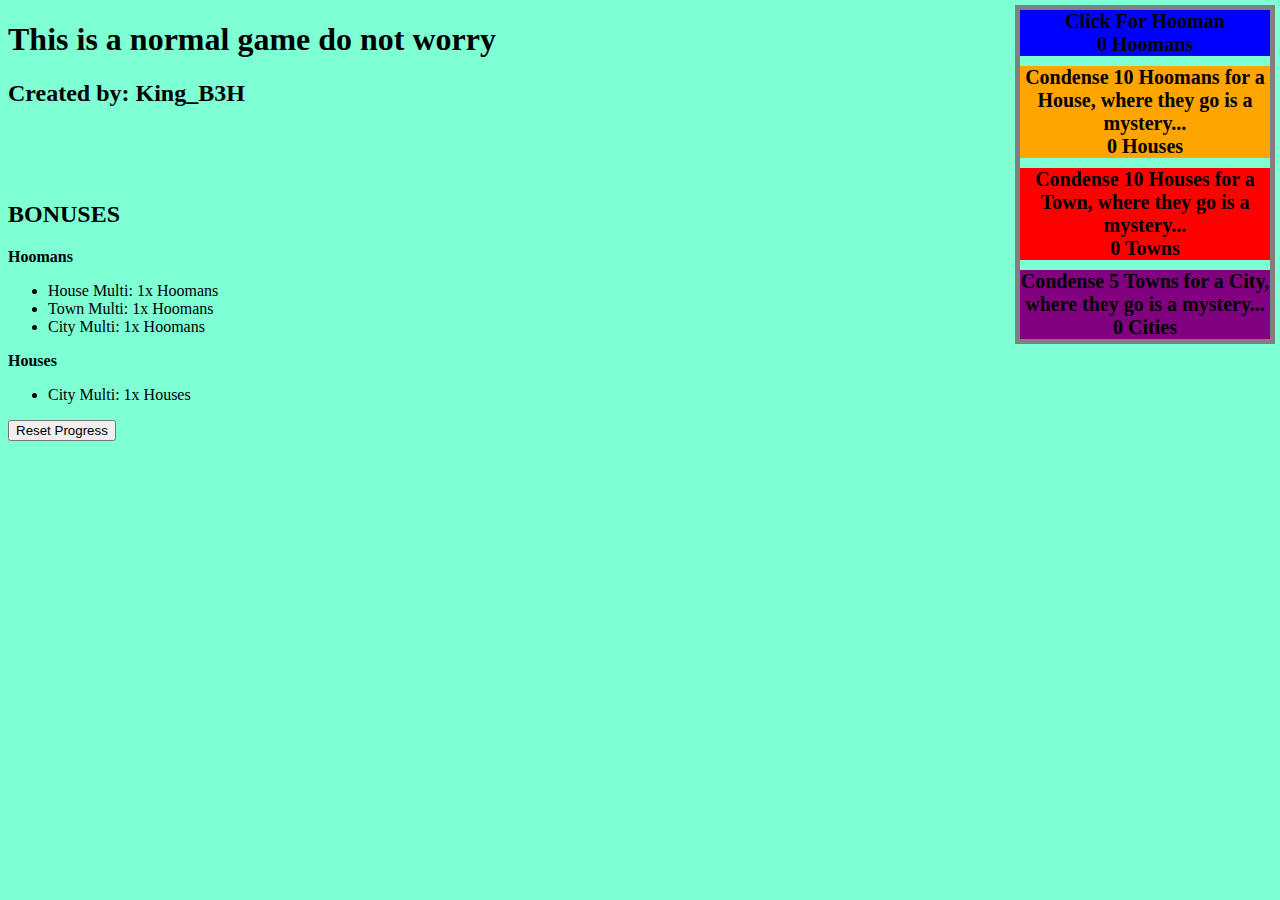
==== index.html @ 2d89a1ad "Rename Why.html to index.html" ====
<!DOCTYPE HTML>
<html>
    <title>Ur bald</title>
    <link rel="stylesheet" href="why.css"/>
    <body>
        <h1>This is a normal game do not worry</h1>
        <h2>Created by: King_B3H</h2>
        <br>
        <br>
        <br>
        <div class="right">
            <h2>BONUSES</h2>
            
            <b>Hoomans</b><ul>
                <li>House Multi: <span id="house_multi"></span>x Hoomans
                <li>Town Multi: <span id="town_h_multi"></span>x Hoomans
                <li>City Multi: <span id="city_h_multi"></span>x Hoomans</ul>
                    <b>Houses</b><ul>
                <li>City Multi: <span id="city_H_multi"></span>x Houses
        </div>

        <div class="left">
            <div class="generate">
                <div id="human_generate" onclick="create()">Click For Hooman<br>
                <span id="human"> </span> Hoomans</div>
                <div id="generation_divide"></div>
                <div id="house_generate" onclick="condense(house)">Condense 10 Hoomans for a House, where they go is a mystery...<br>
                <span id="house"> </span> Houses</div>
                <div id="generation_divide"></div>
                <div id="town_generate" onclick="condense(town)">Condense 10 Houses for a Town, where they go is a mystery...<br>
                <span id="town"> </span> Towns</div>
                <div id="generation_divide"></div>
                <div id="city_generate" onclick="condense(city)">Condense 5 Towns for a City, where they go is a mystery...<br>
                <span id="city"> </span> Cities</div>

            </div>
        </div>
        <button onclick="resetGame()">Reset Progress</button>
    </body>
    
</html>
<script src="why.js">
    </script>
---- why.css ----
body{
    user-select:none;
    font-family:'papyrus';
    background-color:aquamarine;
}
.left{
    position:absolute;
    right:0px;
    top:0px;
}
.generate{
    border:5px solid grey;
    margin-top:5px;
    margin-right:5px;
    text-align:center;
    font-weight:600;
    width:250px;
    color:black;
    font-size:20px;
    font-family:'papyrus';
}
#generation_divide{
    height:10px;
}
#human_generate{
    text-align:center;
    background-color:blue;
}
#house_generate{
    text-align:center;
    background-color:orange;
}
#town_generate{
    text-align:center;
    background-color:red;
}
#city_generate{
    text-align:center;
    background-color:purple;
}
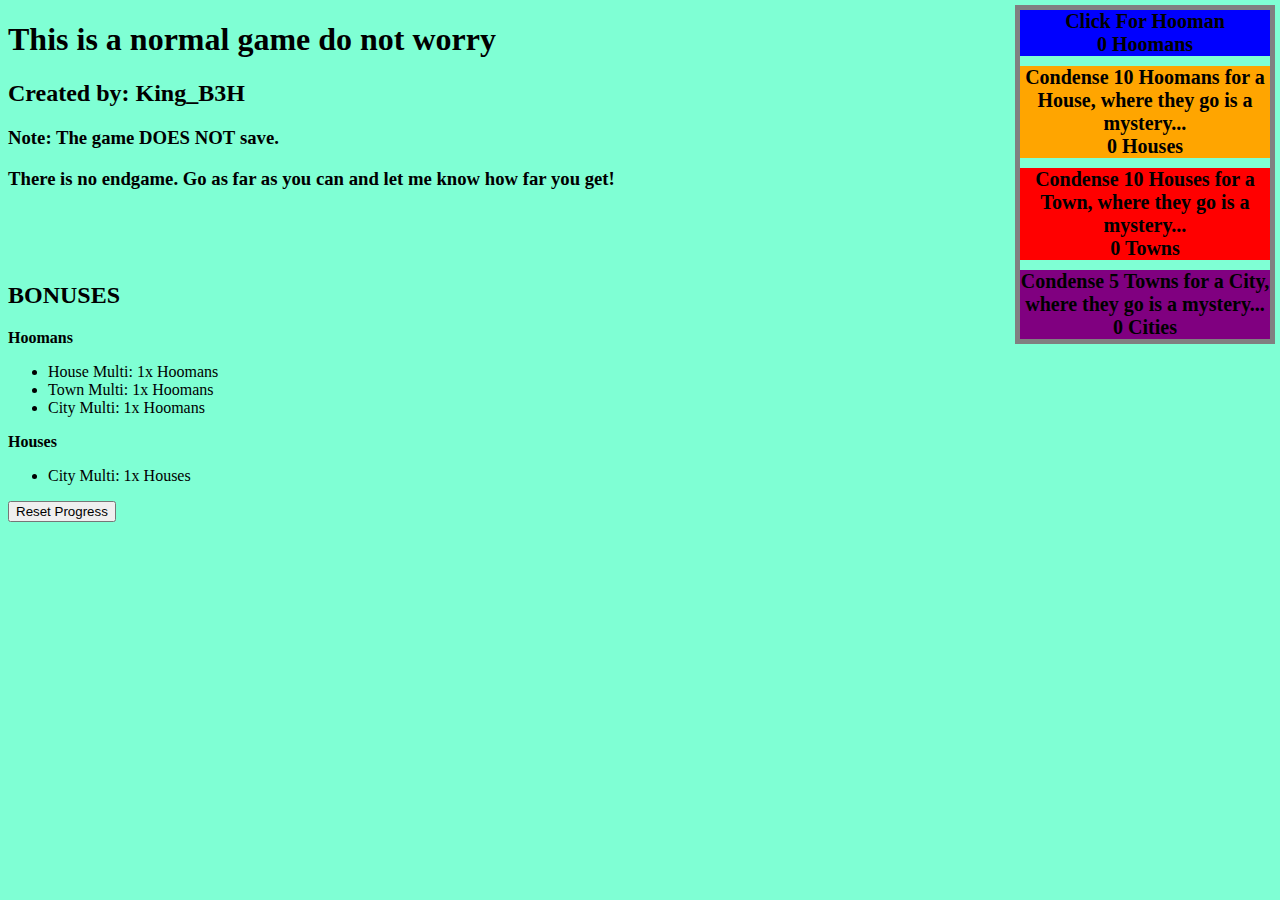
==== commit 13489d19: "Update index.html" ====
--- a/index.html
+++ b/index.html
@@ -5,6 +5,8 @@
     <body>
         <h1>This is a normal game do not worry</h1>
         <h2>Created by: King_B3H</h2>
+        <h3>Note: The game <b>DOES NOT</b> save.</h3>
+        <h3>There is no endgame. Go as far as you can and let me know how far you get!</h3>
         <br>
         <br>
         <br>
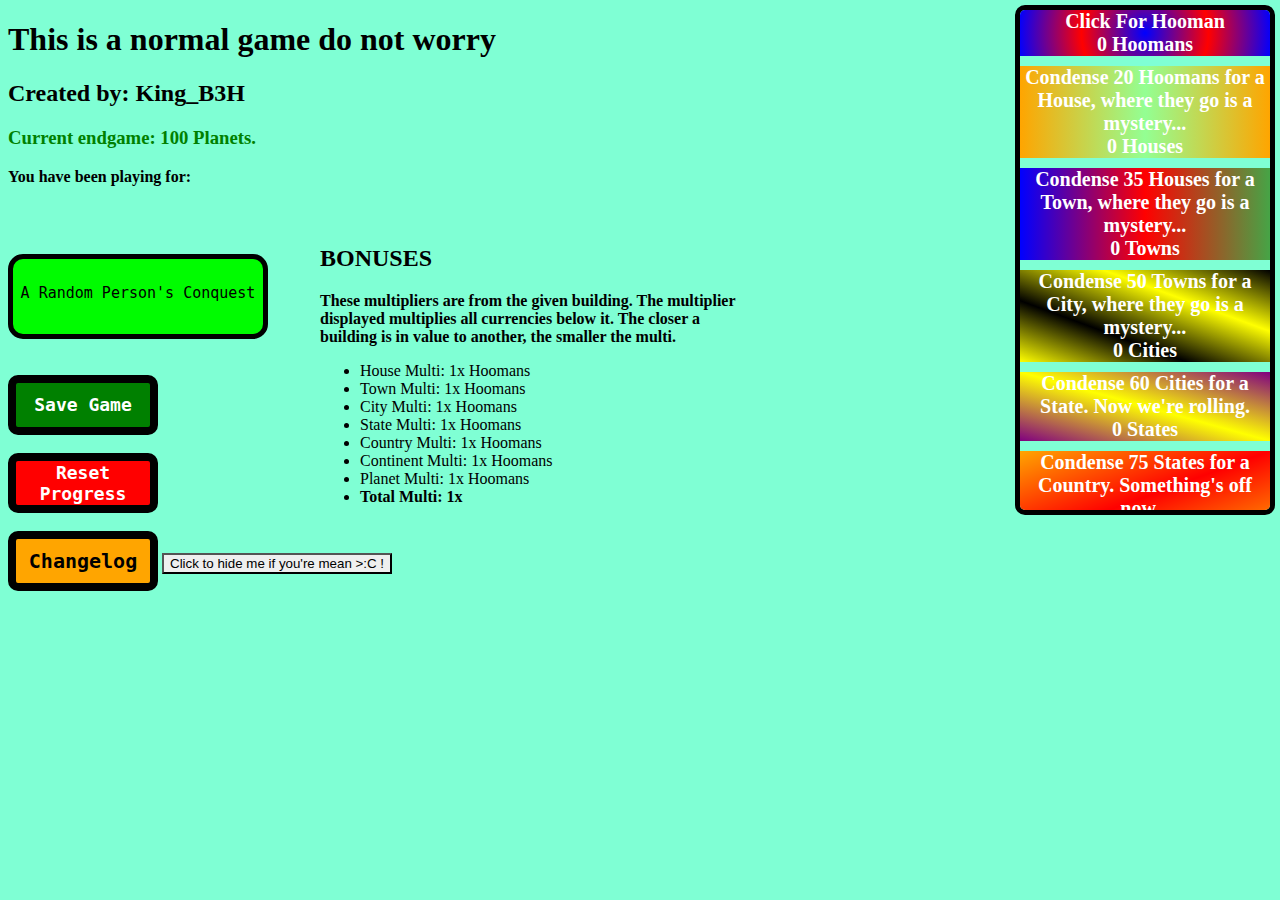
==== commit d72e8de6: "Add files via upload" ====
--- a/index.html
+++ b/index.html
@@ -1,45 +1,108 @@
 <!DOCTYPE HTML>
 <html>
-    <title>Ur bald</title>
+    <title>A Normal Game</title>
     <link rel="stylesheet" href="why.css"/>
+    <link rel="icon" href="favicon.ico">
     <body>
+        <div id="right">
         <h1>This is a normal game do not worry</h1>
         <h2>Created by: King_B3H</h2>
-        <h3>Note: The game <b>DOES NOT</b> save.</h3>
-        <h3>There is no endgame. Go as far as you can and let me know how far you get!</h3>
+        <h3 style="color:green;">Current endgame: 100 Planets.</h3>
+        <p style="font-weight:bold;">You have been playing for: <p>
+        <span id="dayDisplay"></span>
+        <span id="hourDisplay"></span>
+        <span id="minuteDisplay"></span>
+        <span id="secondDisplay"></span>
         <br>
         <br>
+        <div id="usernameBar" onclick="getUserName()"><span id="userName"></span>'s Conquest</div>
         <br>
-        <div class="right">
+        <br>
+        <div id="bonuses">
             <h2>BONUSES</h2>
-            
+            <b>These multipliers are from the given building. The multiplier<br> displayed multiplies all currencies below it. The closer a <br>building is in value to another, the smaller the multi.</b><ul>
+                <li>House Multi: <span id="house_multi"></span>x Hoomans
+                <li>Town Multi: <span id="town_h_multi"></span>x Hoomans
+                <li>City Multi: <span id="city_h_multi"></span>x Hoomans
+                <li>State Multi: <span id="state_h_multi"></span>x Hoomans
+                <li>Country Multi: <span id="country_h_multi"></span>x Hoomans
+                <li>Continent Multi: <span id="continent_h_multi"></span>x Hoomans
+                <li>Planet Multi: <span id="planet_h_multi"></span>x Hoomans<br>
+                <li><b>Total Multi: <span id="totalMulti"></span>x</b></ul>
+        </div>
+            <!--
             <b>Hoomans</b><ul>
                 <li>House Multi: <span id="house_multi"></span>x Hoomans
                 <li>Town Multi: <span id="town_h_multi"></span>x Hoomans
-                <li>City Multi: <span id="city_h_multi"></span>x Hoomans</ul>
-                    <b>Houses</b><ul>
+                <li>City Multi: <span id="city_h_multi"></span>x Hoomans
+                <li>State Multi: <span id="state_h_multi"></span>x Hoomans
+                <li>Country Multi: <span id="country_h_multi"></span>x Hoomans
+                <li>Continent Multi: <span id="continent_h_multi"></span>x Hoomans
+                <li>Planet Multi: <span id="planet_h_multi"></span>x Hoomans</ul>
+
+            <b>Houses</b><ul>
                 <li>City Multi: <span id="city_H_multi"></span>x Houses
+                <li>Town Multi: <span id="town_H_multi"></span>x Houses
+                <li>State Multi: <span id="state_H_multi"></span>x Houses
+                <li>Country Multi: <span id="state_H_multi"></span>x Houses
+                <li>Continent Multi: <span id="state_H_multi"></span>x Houses
+                <li>Planet Multi: <span id="state_H_multi"></span>x Houses</ul>
+
+            <b>Towns</b><ul>
+                <li>City Multi: <span id="city_H_multi"></span>x Houses
+                <li>State Multi: <span id="state_H_multi"></span>x Houses
+                <li>Country Multi: <span id="state_H_multi"></span>x Houses
+                <li>Continent Multi: <span id="state_H_multi"></span>x Houses
+                <li>Planet Multi: <span id="state_H_multi"></span>x Houses</ul>
+            -->
+                    <div id="gameProgressButtons">
+                        <div><button onclick="saveGame()" id="saveButton">Save Game</button></div><br>
+                        <div><button onclick="resetGame()" id="resetButton">Reset Progress</button></div><br>
+                        <button id="changeLog"><a href="./changelog.html" target="_blank" id="changeLogText">Changelog</a></button>
+                        <button id="test" onclick="hide()">Click to hide me if you're mean >:C !</button>
+                    </div>
         </div>
 
-        <div class="left">
+        <div id="left">
             <div class="generate">
                 <div id="human_generate" onclick="create()">Click For Hooman<br>
                 <span id="human"> </span> Hoomans</div>
                 <div id="generation_divide"></div>
-                <div id="house_generate" onclick="condense(house)">Condense 10 Hoomans for a House, where they go is a mystery...<br>
+                <div id="house_generate" onclick="condense('house')">Condense 20 Hoomans for a House, where they go is a mystery...<br>
                 <span id="house"> </span> Houses</div>
                 <div id="generation_divide"></div>
-                <div id="town_generate" onclick="condense(town)">Condense 10 Houses for a Town, where they go is a mystery...<br>
+              
+                <div id="town_generate" onclick="condense('town')">Condense 35 Houses for a Town, where they go is a mystery...<br>
                 <span id="town"> </span> Towns</div>
                 <div id="generation_divide"></div>
-                <div id="city_generate" onclick="condense(city)">Condense 5 Towns for a City, where they go is a mystery...<br>
+              
+                <div id="city_generate" onclick="condense('city')">Condense 50 Towns for a City, where they go is a mystery...<br>
                 <span id="city"> </span> Cities</div>
+                <div id="generation_divide"></div>
+              
+                <div id="state_generate" onclick="condense('state')">Condense 60 Cities for a State. Now we're rolling.<br>
+                <span id="state"> </span> States</div>
+                <div id="generation_divide"></div>
+              
+                <div id="country_generate" onclick="condense('country')">Condense 75 States for a Country. Something's off now...<br>
+                <span id="country"> </span> Countries</div>
+                <div id="generation_divide"></div>
+              
+                <div id="continent_generate" onclick="condense('continent')">Condense 85 Countries for a Continent. This game is very innacuate...<br>
+                <span id="continent"> </span> Continents</div>
+                <div id="generation_divide"></div>
+              
+                <div id="planet_generate" onclick="condense('planet')">Condense 100 Continents for a Planet. This doesn't seem right...<br>
+                <span id="planet"> </span> Planets</div>   
 
             </div>
         </div>
-        <button onclick="resetGame()">Reset Progress</button>
-    </body>
+        <img id="troll" src="./endgame.png"/>
+        <img id="theWall" src="./currentWall.png" onclick="resetGame()"/>
+        <button onclick="resetGame()" id="endgameReset">Reset?</button>
+        <button onclick="continueGame()" id="continue">Continue</button>
+     </body>
     
 </html>
 <script src="why.js">
-    </script>
+    </script>--- a/why.css
+++ b/why.css
@@ -1,40 +1,161 @@
 body{
-    user-select:none;
     font-family:'papyrus';
     background-color:aquamarine;
 }
-.left{
+#left{
+    display:auto;
     position:absolute;
     right:0px;
     top:0px;
 }
+#right{
+    display:auto;
+}
+#gameProgressButtons{
+    display:auto;
+    position:absolute;
+}
+#bonuses{
+    display:auto;
+    position:absolute;
+    top:25%;
+    left:25%;
+}
+#troll{
+    display:none;
+    width:400px;
+    height:600px;
+}
+#theWall{
+    display:none;
+    width:400px;
+    height:600px;
+}
+#endgameReset{
+    display:none;
+    width:100px;
+    height:200px;
+}
+#continue{
+    display:none;
+    width:100px;
+    height:200px;
+}
 .generate{
-    border:5px solid grey;
+    user-select:none;
+    overflow:scroll;
+    border:5px solid;
+    border-radius:10px;
     margin-top:5px;
     margin-right:5px;
     text-align:center;
     font-weight:600;
     width:250px;
+    height:500px;
+    scrollbar-color: black;
     color:black;
     font-size:20px;
     font-family:'papyrus';
+}
+#usernameBar{
+    font-family:'monospace';
+    height:50px;
+    font-size:15px;
+    width:250px;
+    text-align:center;
+    padding-top:25px;
+    background-color:rgb(0, 252, 0);
+    border:5px solid black;
+    border-radius:15px;
+
+}
+#test{
+    background-image:none;
 }
 #generation_divide{
     height:10px;
 }
 #human_generate{
+    color:white;
+    display:auto;
     text-align:center;
-    background-color:blue;
+    background-image:radial-gradient(circle, blue, red, blue);
+    
 }
 #house_generate{
+    color:white;
+    display:auto;
     text-align:center;
+    background-image:linear-gradient(to left, orange, rgb(147, 255, 147), orange);
+}
+#town_generate{
+    color:white;
+    text-align:center;
+    background-image:linear-gradient(to right, blue, red, rgb(70, 164, 70));
+}
+#city_generate{
+    color:white;
+    text-align:center; 
+    background-image:linear-gradient(to top right, yellow, black, yellow, black);
+}
+#state_generate{
+    color:white;
+    text-align:center;
+    background-image:linear-gradient(to bottom left, purple, yellow, purple);
+}
+#country_generate{
+    color:white;
+    text-align:center;
+    background-image:linear-gradient(to bottom right, orange, red, orange);
+}
+#continent_generate{
+    color:white;
+    text-align:center;
+    background-image:linear-gradient(blue, purple, blue);
+}
+#planet_generate{
+    color:white;
+    text-align:center;
+    background-image:radial-gradient(circle, green, blue, green, blue);
+}
+
+#saveButton{
+    border:8px solid black;
+    border-radius:10px;
+    height:60px;
+    width:150px;
+    font-size:18px;
+    font-family:'monospace';
+    font-weight:700;
+    color:white;
+    background-color:green;
+}
+#resetButton{
+    border:8px solid black;
+    border-radius:10px;
+    height:60px;
+    width:150px;
+    font-size:18px;
+    font-family:'monospace';
+    font-weight:700;
+    color:white;
+    background-color:red;
+}
+#changeLog{
+    border:8px solid black;
+    border-radius:10px;
+    height:60px;
+    width:150px;
+    font-size:20px;
+    font-family:'monospace';
+    color:white;
+    font-weight:700;
     background-color:orange;
 }
-#town_generate{
-    text-align:center;
-    background-color:red;
+#changeLogText{
+    color:black;
 }
-#city_generate{
-    text-align:center;
-    background-color:purple;
-}+#changeLogText:link { text-decoration: none; }
+#changeLogText:visited { text-decoration: none; }
+#changeLogText:hover { text-decoration: none; }
+#changeLogText:active { text-decoration: none; }
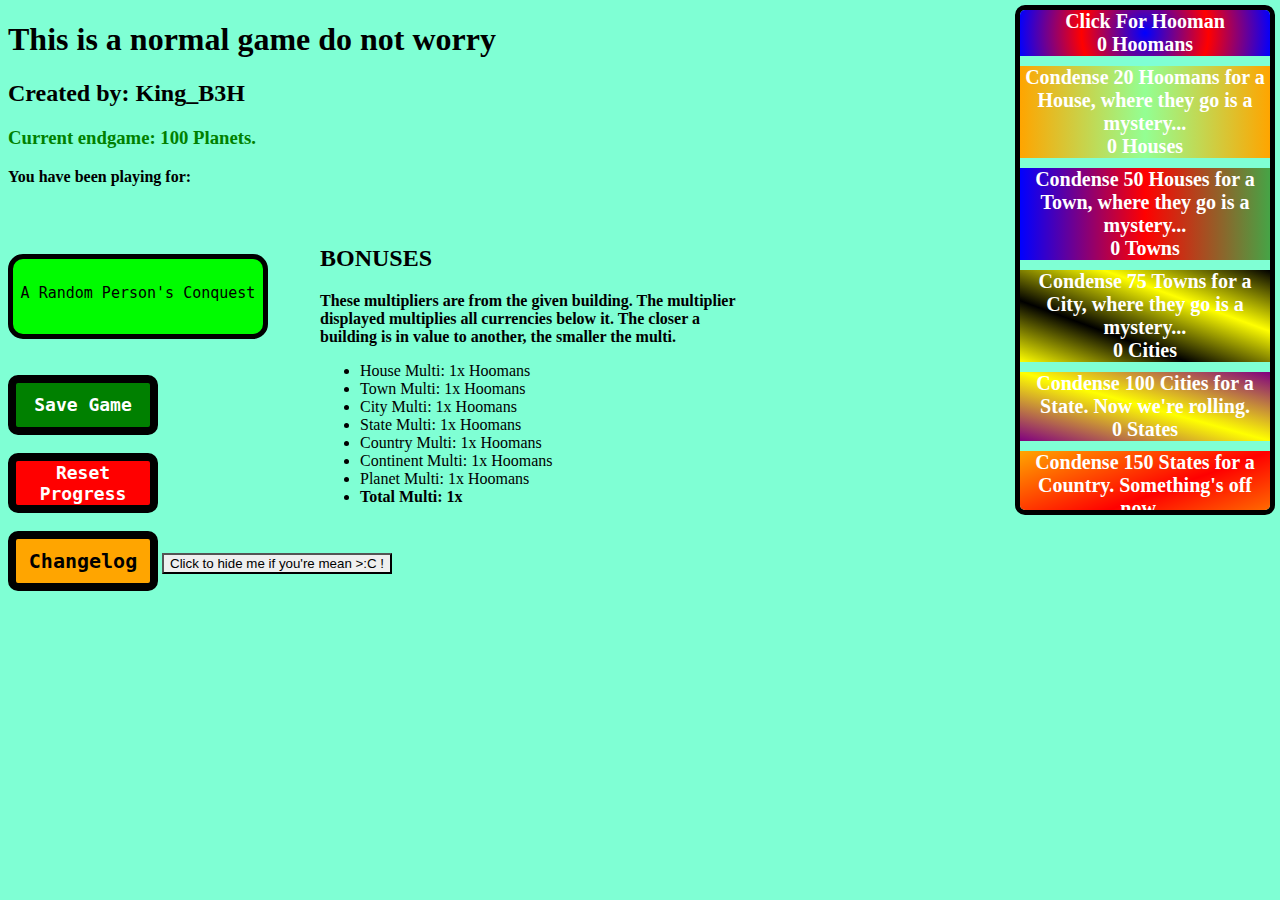
==== commit ef2628bd: "Update index.html" ====
--- a/index.html
+++ b/index.html
@@ -72,27 +72,27 @@
                 <span id="house"> </span> Houses</div>
                 <div id="generation_divide"></div>
               
-                <div id="town_generate" onclick="condense('town')">Condense 35 Houses for a Town, where they go is a mystery...<br>
+                <div id="town_generate" onclick="condense('town')">Condense 50 Houses for a Town, where they go is a mystery...<br>
                 <span id="town"> </span> Towns</div>
                 <div id="generation_divide"></div>
               
-                <div id="city_generate" onclick="condense('city')">Condense 50 Towns for a City, where they go is a mystery...<br>
+                <div id="city_generate" onclick="condense('city')">Condense 75 Towns for a City, where they go is a mystery...<br>
                 <span id="city"> </span> Cities</div>
                 <div id="generation_divide"></div>
               
-                <div id="state_generate" onclick="condense('state')">Condense 60 Cities for a State. Now we're rolling.<br>
+                <div id="state_generate" onclick="condense('state')">Condense 100 Cities for a State. Now we're rolling.<br>
                 <span id="state"> </span> States</div>
                 <div id="generation_divide"></div>
               
-                <div id="country_generate" onclick="condense('country')">Condense 75 States for a Country. Something's off now...<br>
+                <div id="country_generate" onclick="condense('country')">Condense 150 States for a Country. Something's off now...<br>
                 <span id="country"> </span> Countries</div>
                 <div id="generation_divide"></div>
               
-                <div id="continent_generate" onclick="condense('continent')">Condense 85 Countries for a Continent. This game is very innacuate...<br>
+                <div id="continent_generate" onclick="condense('continent')">Condense 200 Countries for a Continent. This game is very innacuate...<br>
                 <span id="continent"> </span> Continents</div>
                 <div id="generation_divide"></div>
               
-                <div id="planet_generate" onclick="condense('planet')">Condense 100 Continents for a Planet. This doesn't seem right...<br>
+                <div id="planet_generate" onclick="condense('planet')">Condense 300 Continents for a Planet. This doesn't seem right...<br>
                 <span id="planet"> </span> Planets</div>   
 
             </div>
@@ -105,4 +105,4 @@
     
 </html>
 <script src="why.js">
-    </script>+    </script>
--- a/why.css
+++ b/why.css
@@ -23,8 +23,8 @@
 }
 #troll{
     display:none;
-    width:400px;
-    height:600px;
+    width:auto;
+    height:800px;
 }
 #theWall{
     display:none;
@@ -33,13 +33,33 @@
 }
 #endgameReset{
     display:none;
-    width:100px;
-    height:200px;
+    color:white;
+    border:7px solid black;
+    background-image:linear-gradient(to bottom right, rgb(232, 65, 65), red, rgb(232, 65, 65));
+    font-family:monospace;
+    font-size:25px;
+    font-weight:700;
+    width:150px;
+    height:100px;
+    position:absolute;
+    top:50%;
+    left:75%;
+    border-radius:50px;
 }
 #continue{
     display:none;
-    width:100px;
-    height:200px;
+    color:white;
+    border:7px solid black;
+    background-image:linear-gradient(to bottom right, rgb(65, 232, 65), green, rgb(65, 232, 65));
+    font-family:monospace;
+    font-size:25px;
+    font-weight:700;
+    width:150px;
+    height:100px;
+    position:absolute;
+    top:50%;
+    left:55%;
+    border-radius:50px;
 }
 .generate{
     user-select:none;
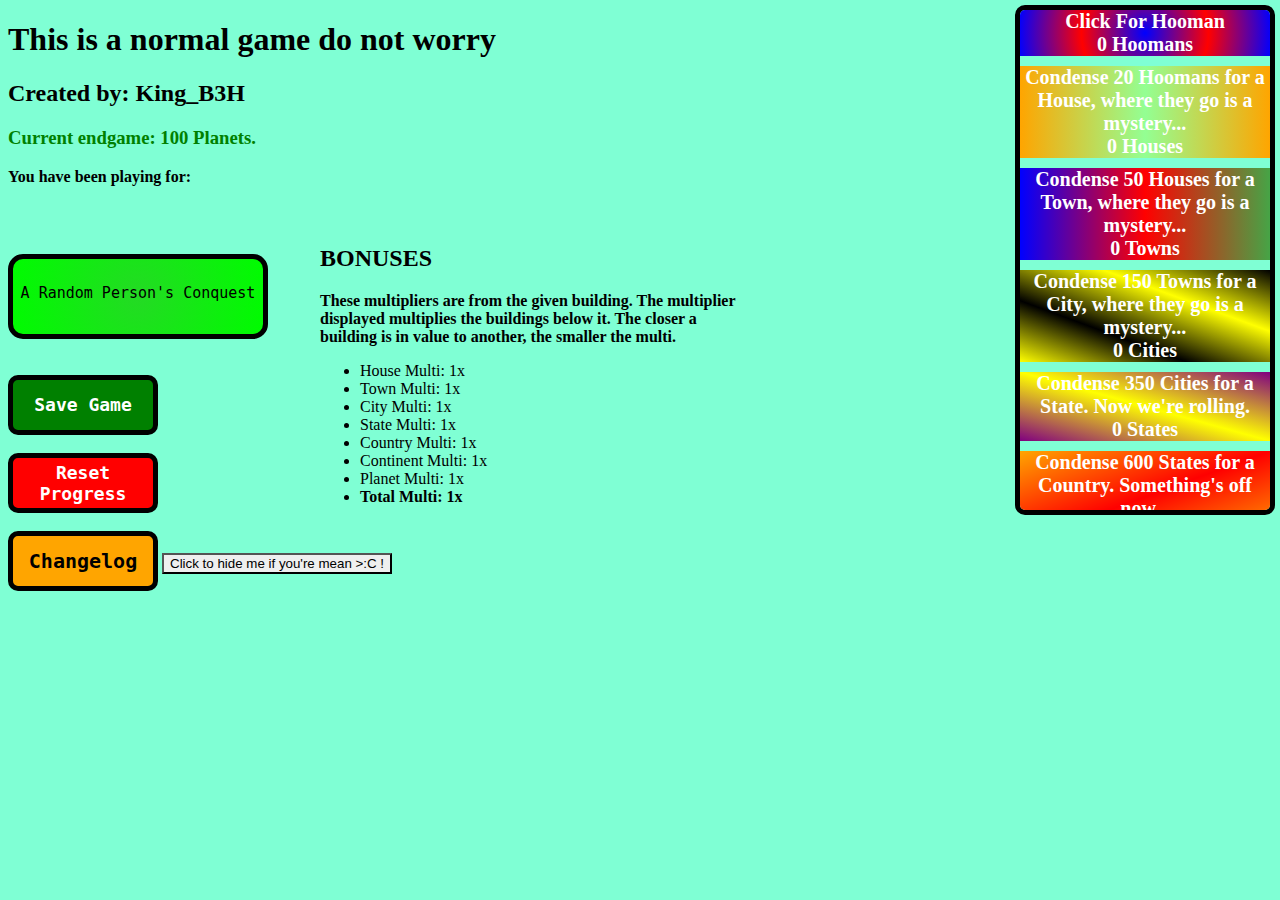
==== commit 4f0e3a49: "Add files via upload" ====
--- a/index.html
+++ b/index.html
@@ -20,14 +20,14 @@
         <br>
         <div id="bonuses">
             <h2>BONUSES</h2>
-            <b>These multipliers are from the given building. The multiplier<br> displayed multiplies all currencies below it. The closer a <br>building is in value to another, the smaller the multi.</b><ul>
-                <li>House Multi: <span id="house_multi"></span>x Hoomans
-                <li>Town Multi: <span id="town_h_multi"></span>x Hoomans
-                <li>City Multi: <span id="city_h_multi"></span>x Hoomans
-                <li>State Multi: <span id="state_h_multi"></span>x Hoomans
-                <li>Country Multi: <span id="country_h_multi"></span>x Hoomans
-                <li>Continent Multi: <span id="continent_h_multi"></span>x Hoomans
-                <li>Planet Multi: <span id="planet_h_multi"></span>x Hoomans<br>
+            <b>These multipliers are from the given building. The multiplier<br> displayed multiplies the buildings below it. The closer a <br>building is in value to another, the smaller the multi.</b><ul>
+                <li>House Multi: <span id="house_multi"></span>x 
+                <li>Town Multi: <span id="town_h_multi"></span>x 
+                <li>City Multi: <span id="city_h_multi"></span>x 
+                <li>State Multi: <span id="state_h_multi"></span>x 
+                <li>Country Multi: <span id="country_h_multi"></span>x 
+                <li>Continent Multi: <span id="continent_h_multi"></span>x 
+                <li>Planet Multi: <span id="planet_h_multi"></span>x <br>
                 <li><b>Total Multi: <span id="totalMulti"></span>x</b></ul>
         </div>
             <!--
@@ -65,7 +65,7 @@
 
         <div id="left">
             <div class="generate">
-                <div id="human_generate" onclick="create()">Click For Hooman<br>
+                <div id="human_generate" onclick="hoomanClick()">Click For Hooman<br>
                 <span id="human"> </span> Hoomans</div>
                 <div id="generation_divide"></div>
                 <div id="house_generate" onclick="condense('house')">Condense 20 Hoomans for a House, where they go is a mystery...<br>
@@ -76,33 +76,33 @@
                 <span id="town"> </span> Towns</div>
                 <div id="generation_divide"></div>
               
-                <div id="city_generate" onclick="condense('city')">Condense 75 Towns for a City, where they go is a mystery...<br>
+                <div id="city_generate" onclick="condense('city')">Condense 150 Towns for a City, where they go is a mystery...<br>
                 <span id="city"> </span> Cities</div>
                 <div id="generation_divide"></div>
               
-                <div id="state_generate" onclick="condense('state')">Condense 100 Cities for a State. Now we're rolling.<br>
+                <div id="state_generate" onclick="condense('state')">Condense 350 Cities for a State. Now we're rolling.<br>
                 <span id="state"> </span> States</div>
                 <div id="generation_divide"></div>
               
-                <div id="country_generate" onclick="condense('country')">Condense 150 States for a Country. Something's off now...<br>
+                <div id="country_generate" onclick="condense('country')">Condense 600 States for a Country. Something's off now...<br>
                 <span id="country"> </span> Countries</div>
                 <div id="generation_divide"></div>
               
-                <div id="continent_generate" onclick="condense('continent')">Condense 200 Countries for a Continent. This game is very innacuate...<br>
+                <div id="continent_generate" onclick="condense('continent')">Condense 900 Countries for a Continent. This game is very innacuate...<br>
                 <span id="continent"> </span> Continents</div>
                 <div id="generation_divide"></div>
               
-                <div id="planet_generate" onclick="condense('planet')">Condense 300 Continents for a Planet. This doesn't seem right...<br>
+                <div id="planet_generate" onclick="condense('planet')">Condense 1.25k Continents for a Planet. This doesn't seem right...<br>
                 <span id="planet"> </span> Planets</div>   
 
             </div>
         </div>
         <img id="troll" src="./endgame.png"/>
-        <img id="theWall" src="./currentWall.png" onclick="resetGame()"/>
+        <img id="theWall" src="Wall Pngs/currentWall.png" onclick="resetGame()"/>
         <button onclick="resetGame()" id="endgameReset">Reset?</button>
         <button onclick="continueGame()" id="continue">Continue</button>
      </body>
     
 </html>
 <script src="why.js">
-    </script>
+    </script>--- a/why.css
+++ b/why.css
@@ -84,7 +84,7 @@
     width:250px;
     text-align:center;
     padding-top:25px;
-    background-color:rgb(0, 252, 0);
+    background-image:radial-gradient(circle, rgb(36, 218, 36), rgb(0, 252, 0));
     border:5px solid black;
     border-radius:15px;
 
@@ -140,7 +140,7 @@
 }
 
 #saveButton{
-    border:8px solid black;
+    border:5px solid black;
     border-radius:10px;
     height:60px;
     width:150px;
@@ -151,7 +151,7 @@
     background-color:green;
 }
 #resetButton{
-    border:8px solid black;
+    border:5px solid black;
     border-radius:10px;
     height:60px;
     width:150px;
@@ -162,7 +162,7 @@
     background-color:red;
 }
 #changeLog{
-    border:8px solid black;
+    border:5px solid black;
     border-radius:10px;
     height:60px;
     width:150px;
